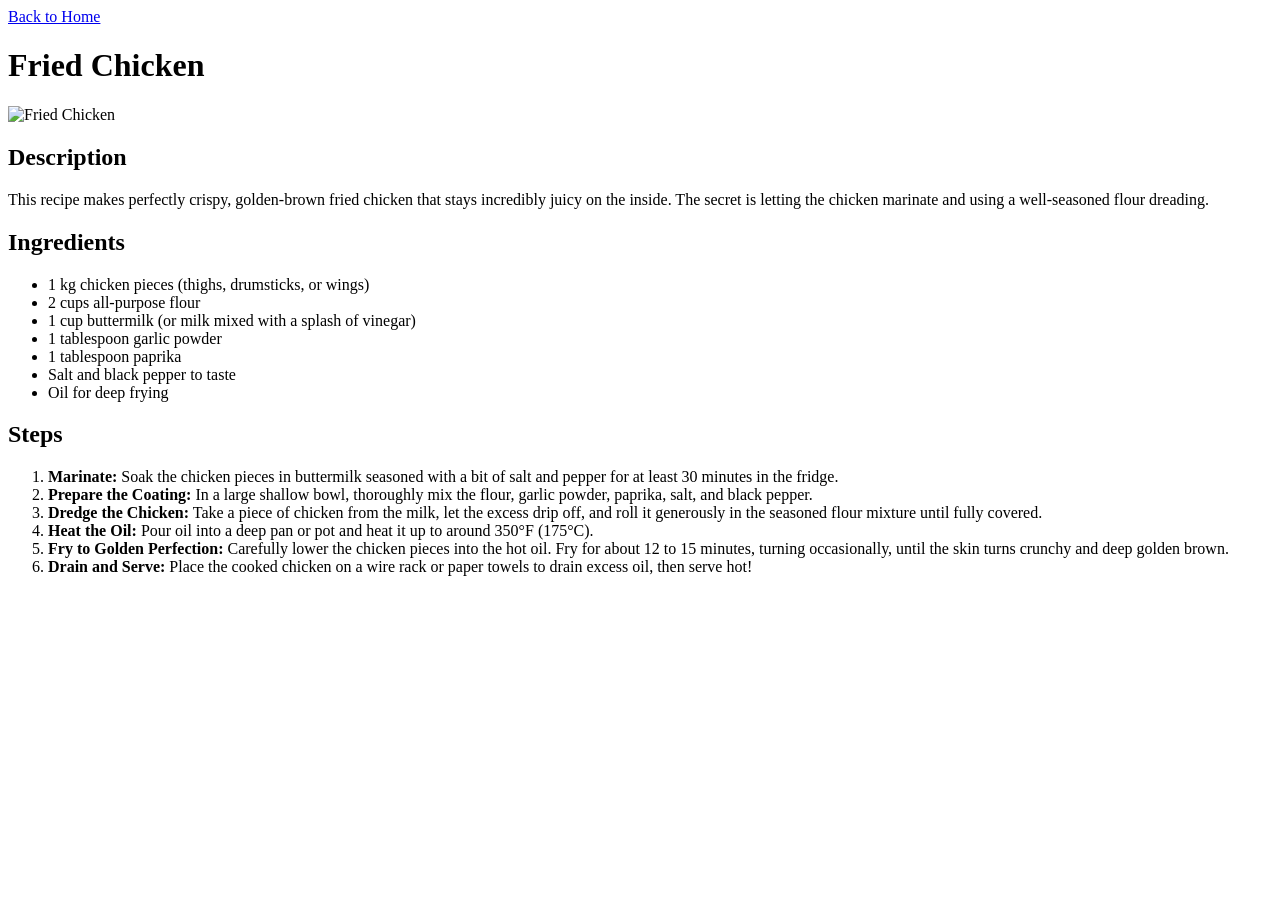
==== recipes/friedchicken.html @ 6ae48347 "Add recipes for fried chicken, humba, and mango float, and update README" ====
<!DOCTYPE html>
<html lang="en">
<head>
    <meta charset="UTF-8">
    <meta name="viewport" content="width=device-width, initial-scale=1.0">
    <title>Fried Chicken Recipe</title>
</head>
<body>
    <a href="../index.html">Back to Home</a>

    <h1>Fried Chicken</h1>

    <img src="https://panlasangpinoy.com/filipino-fried-chicken/" alt="Fried Chicken" width="400">

    <h2>Description</h2>
    <p>This recipe makes perfectly crispy, golden-brown fried chicken that stays incredibly juicy on the inside. The secret is letting the chicken marinate and using a well-seasoned flour dreading.</p>

    <h2>Ingredients</h2>
    <ul>
        <li>1 kg chicken pieces (thighs, drumsticks, or wings)</li>
        <li>2 cups all-purpose flour</li>
        <li>1 cup buttermilk (or milk mixed with a splash of vinegar)</li>
        <li>1 tablespoon garlic powder</li>
        <li>1 tablespoon paprika</li>
        <li>Salt and black pepper to taste</li>
        <li>Oil for deep frying</li>
    </ul>

     <h2>Steps</h2>
    <ol>
        <li><strong>Marinate:</strong> Soak the chicken pieces in buttermilk seasoned with a bit of salt and pepper for at least 30 minutes in the fridge.</li>
        <li><strong>Prepare the Coating:</strong> In a large shallow bowl, thoroughly mix the flour, garlic powder, paprika, salt, and black pepper.</li>
        <li><strong>Dredge the Chicken:</strong> Take a piece of chicken from the milk, let the excess drip off, and roll it generously in the seasoned flour mixture until fully covered.</li>
        <li><strong>Heat the Oil:</strong> Pour oil into a deep pan or pot and heat it up to around 350°F (175°C).</li>
        <li><strong>Fry to Golden Perfection:</strong> Carefully lower the chicken pieces into the hot oil. Fry for about 12 to 15 minutes, turning occasionally, until the skin turns crunchy and deep golden brown.</li>
        <li><strong>Drain and Serve:</strong> Place the cooked chicken on a wire rack or paper towels to drain excess oil, then serve hot!</li>
    </ol>
</body>
</html>
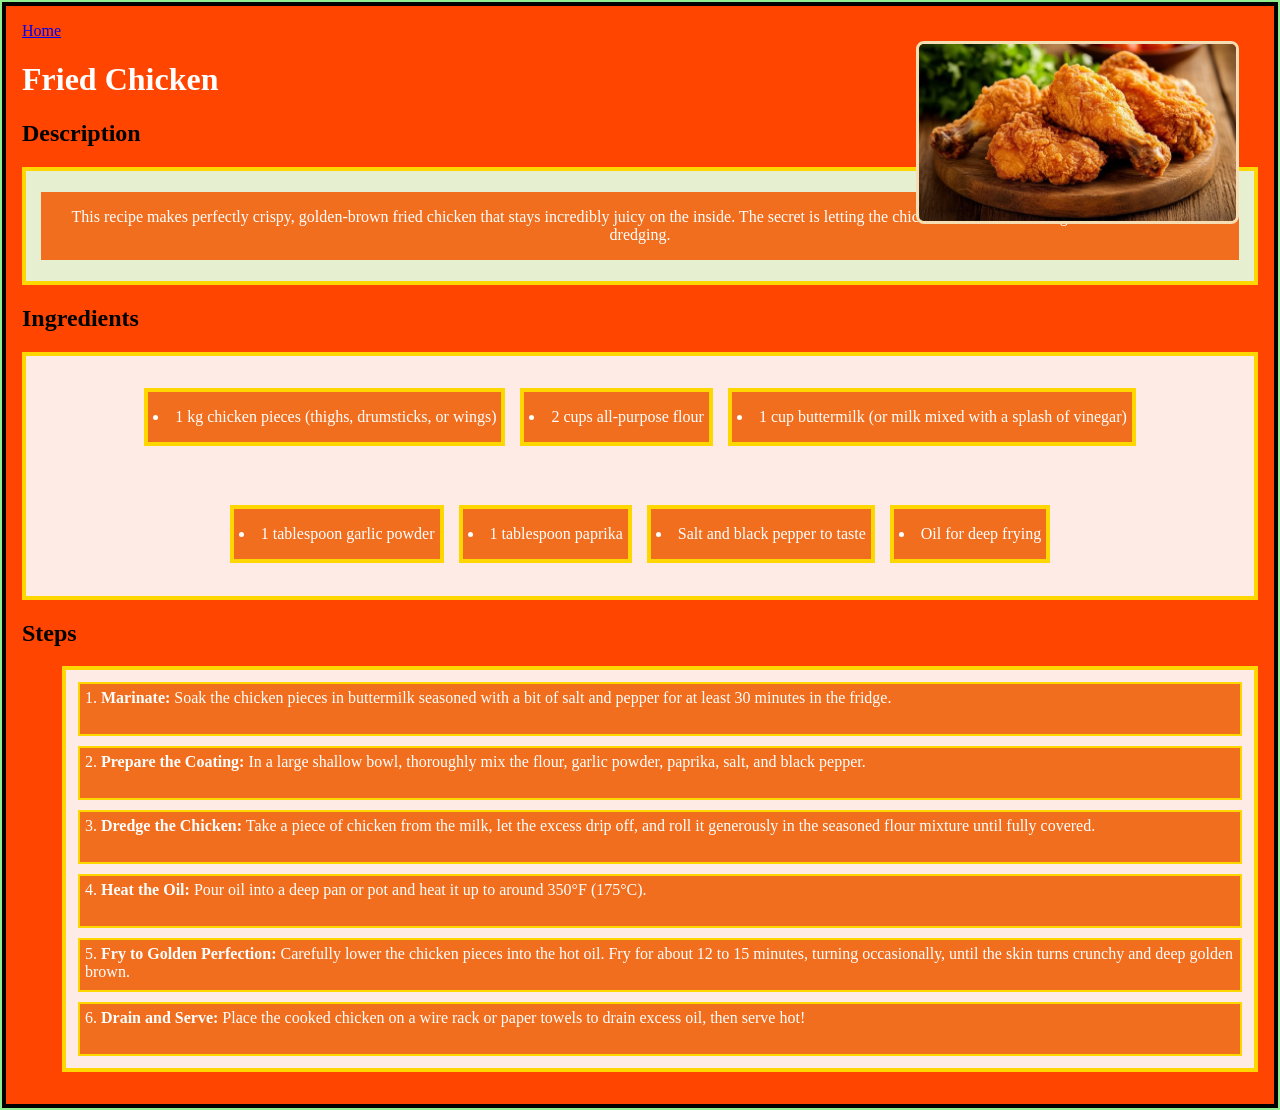
==== commit 6182a4c4: "added layout of CSS in ALL pages" ====
--- a/recipes/friedchicken.html
+++ b/recipes/friedchicken.html
@@ -4,36 +4,42 @@
     <meta charset="UTF-8">
     <meta name="viewport" content="width=device-width, initial-scale=1.0">
     <title>Fried Chicken Recipe</title>
+    <link rel="stylesheet" href="../styles.css">
 </head>
 <body>
-    <a href="../index.html">Back to Home</a>
+    <div class="Background-chicken">
+        <a href="../index.html">Home</a>
+        <h1>Fried Chicken</h1>
+        
+        <img class="recipe-img" src="friedchicken.jpg" alt="Fried Chicken" width="400">
 
-    <h1>Fried Chicken</h1>
+        <h2>Description</h2>
+        <div class="Description2">
+            <div id="Subdescriptionchicken1"><p>This recipe makes perfectly crispy, golden-brown fried chicken that stays incredibly juicy on the inside. The secret is letting the chicken marinate and using a well-seasoned flour dredging.</p></div>
+        </div>
 
-    <img src="https://panlasangpinoy.com/filipino-fried-chicken/" alt="Fried Chicken" width="400">
+        <h2>Ingredients</h2>
+        <div class="Ingredients">
+            <div id="list"><li>1 kg chicken pieces (thighs, drumsticks, or wings)</li></div>
+            <div id="list"><li>2 cups all-purpose flour</li></div>
+            <div id="list"><li>1 cup buttermilk (or milk mixed with a splash of vinegar)</li></div>
+            <div id="list"><li>1 tablespoon garlic powder</li></div>
+            <div id="list"><li>1 tablespoon paprika</li></div>
+            <div id="list"><li>Salt and black pepper to taste</li></div>
+            <div id="list"><li>Oil for deep frying</li></div>
+        </div>
 
-    <h2>Description</h2>
-    <p>This recipe makes perfectly crispy, golden-brown fried chicken that stays incredibly juicy on the inside. The secret is letting the chicken marinate and using a well-seasoned flour dreading.</p>
-
-    <h2>Ingredients</h2>
-    <ul>
-        <li>1 kg chicken pieces (thighs, drumsticks, or wings)</li>
-        <li>2 cups all-purpose flour</li>
-        <li>1 cup buttermilk (or milk mixed with a splash of vinegar)</li>
-        <li>1 tablespoon garlic powder</li>
-        <li>1 tablespoon paprika</li>
-        <li>Salt and black pepper to taste</li>
-        <li>Oil for deep frying</li>
-    </ul>
-
-     <h2>Steps</h2>
-    <ol>
-        <li><strong>Marinate:</strong> Soak the chicken pieces in buttermilk seasoned with a bit of salt and pepper for at least 30 minutes in the fridge.</li>
-        <li><strong>Prepare the Coating:</strong> In a large shallow bowl, thoroughly mix the flour, garlic powder, paprika, salt, and black pepper.</li>
-        <li><strong>Dredge the Chicken:</strong> Take a piece of chicken from the milk, let the excess drip off, and roll it generously in the seasoned flour mixture until fully covered.</li>
-        <li><strong>Heat the Oil:</strong> Pour oil into a deep pan or pot and heat it up to around 350°F (175°C).</li>
-        <li><strong>Fry to Golden Perfection:</strong> Carefully lower the chicken pieces into the hot oil. Fry for about 12 to 15 minutes, turning occasionally, until the skin turns crunchy and deep golden brown.</li>
-        <li><strong>Drain and Serve:</strong> Place the cooked chicken on a wire rack or paper towels to drain excess oil, then serve hot!</li>
-    </ol>
+        <h2>Steps</h2>
+        <ol>
+            <div class="Steps">
+                <div class="step"><li><strong>Marinate:</strong> Soak the chicken pieces in buttermilk seasoned with a bit of salt and pepper for at least 30 minutes in the fridge.</li></div>
+                <div class="step"><li><strong>Prepare the Coating:</strong> In a large shallow bowl, thoroughly mix the flour, garlic powder, paprika, salt, and black pepper.</li></div>
+                <div class="step"><li><strong>Dredge the Chicken:</strong> Take a piece of chicken from the milk, let the excess drip off, and roll it generously in the seasoned flour mixture until fully covered.</li></div>
+                <div class="step"><li><strong>Heat the Oil:</strong> Pour oil into a deep pan or pot and heat it up to around 350&deg;F (175&deg;C).</li></div>
+                <div class="step"><li><strong>Fry to Golden Perfection:</strong> Carefully lower the chicken pieces into the hot oil. Fry for about 12 to 15 minutes, turning occasionally, until the skin turns crunchy and deep golden brown.</li></div>
+                <div class="step"><li><strong>Drain and Serve:</strong> Place the cooked chicken on a wire rack or paper towels to drain excess oil, then serve hot!</li></div>
+            </div>
+        </ol>
+    </div>
 </body>
-</html>+</html>
--- a/styles.css
+++ b/styles.css
@@ -0,0 +1,209 @@
+.Background-main{
+    background-color: #1F2937;
+    border: 4px solid black;
+    padding: 16px;
+    margin: 2px;
+    height: 400px;
+}
+    h1{
+        color: white;
+    }
+
+    .menu-container {
+        position: absolute;
+        top: 20px;
+        right: 20px;
+        left: 40px;
+        display: flex;
+        flex-direction: row;
+        justify-content: flex-end; 
+        gap: 20px;               
+    }
+    body{
+        background-color: lightgreen;
+        margin: 0;
+    }
+
+    .menu-container a{
+       color: whitesmoke;
+       text-decoration: none;
+    }
+
+    .menu-container a:hover{
+        color: gold;
+    }
+
+
+.Background-mango{
+    background-color: rgb(192, 243, 116);
+    border: 4px solid black;
+    padding: 16px;
+    margin: 2px;
+}
+ .recipe-img {
+    position: absolute;
+    top: 20px;
+    right: 20px;
+    max-width: 25%;
+    height: auto;
+    border-radius: 8px;
+    margin:15px;
+    border: 3px solid wheat;
+ }
+
+    .Description1{
+        height: 220x;
+        padding: 12px;
+        background: rgb(230, 239, 208);
+        border: 4px solid gold;
+        display: flex;
+        flex-direction: column;
+        gap: 15px;
+        
+    }
+        .Description #Subdescriptionmango1,
+        .Description #Subdescriptionmango2{
+            min-height: 40px;
+            padding: 5px;
+            background-color: goldenrod;
+            border: 2px solid gold;
+            display: flex;
+    }
+
+    .Ingredients{
+        height: 220px;
+        padding: 10px;
+        background: rgb(230, 239, 208);
+        border: 4px solid gold;
+        display: flex;
+        flex-direction: row;
+        flex-wrap: wrap;
+        align-items: center;
+        justify-content: center;
+        gap: 15px;
+    }
+        .Ingredients #list{
+            min-height: 40px;
+            padding: 5px;
+            background-color: goldenrod;
+            border: 4px solid gold;
+            display: flex;
+            align-items: center;
+            justify-content: center;
+            text-align: center;
+            list-style-position: inside;
+    }
+    
+    .Steps{
+        padding: 12px;
+        background: rgb(230, 239, 208);
+        border: 4px solid gold;
+        display: flex;
+        flex-direction: column;
+        gap: 10px;
+        list-style-position: inside;
+    }
+        .Steps .step{
+            background: rgb(230, 239, 208);
+            min-height: 40px;
+            padding: 5px;
+            background-color: goldenrod;
+            border: 2px solid gold;
+            display: flex;
+    }
+    .Background-chicken {
+        background-color: rgb(255, 69, 0);
+        border: 4px solid black;
+        padding: 16px;
+        margin: 2px;
+        position: relative;
+        }
+
+        .Background-chicken .Description2,
+        .Background-chicken .Ingredients,
+        .Background-chicken .Steps {
+            background: rgb(255, 235, 230);
+        }
+
+        .Background-chicken .Description2 {
+            height: 80px;
+            border: 4px solid gold;
+            padding: 15px;
+            background-color: rgb(230, 239, 208);
+            display: flex;
+            flex-direction: column;
+            align-items: center;
+            justify-content: center;
+            text-align: center;
+            gap: 10px;
+}
+
+        .Background-chicken .Description2 #Subdescriptionchicken1,
+        .Background-chicken .Ingredients #list,
+        .Background-chicken .Steps .step {
+            background-color: rgb(240, 110, 30);
+            color: white;
+    }
+
+        .Background-humba {
+        background-color: rgb(150, 103, 60);
+        border: 4px solid black;
+        padding: 16px;
+        margin: 2px;
+        position: relative;
+        }
+
+        .Background-humba h1,
+        .Background-humba h2 {
+            color: rgb(255, 215, 0);
+        }
+
+        .Background-humba .Description3{
+            height: 80px;
+            border: 4px solid gold;
+            padding: 15px;
+            background-color: rgb(230, 239, 208);
+            display: flex;
+            flex-direction: column;
+            align-items: center;
+            justify-content: center;
+            text-align: center;
+            gap: 10px;
+
+        }
+        .Background-humba .Ingredients{
+            height: 320px;
+            padding: 10px;
+            background: rgb(230, 239, 208);
+            border: 4px solid gold;
+            display: flex;
+            flex-direction: row;
+            flex-wrap: wrap;
+            align-items: center;
+            justify-content: center;
+            gap: 15px;
+        }
+        .Background-humba .Steps {
+            background: rgb(245, 235, 225);
+            color: black;
+        }
+
+        .Background-humba .Description3 #Subdescription1,
+        .Background-humba .Ingredients #list,
+        .Background-humba .Steps .step {
+            background-color: rgb(150, 103, 60);
+            color: white;
+    }
+         .recipe-img-humba {
+            position: absolute;
+            top: 20px;
+            right: 20px;
+            max-width: 13%;
+            height: auto;
+            border-radius: 8px;
+            margin:15px;
+            border: 3px solid wheat;
+    }
+
+    
+  
